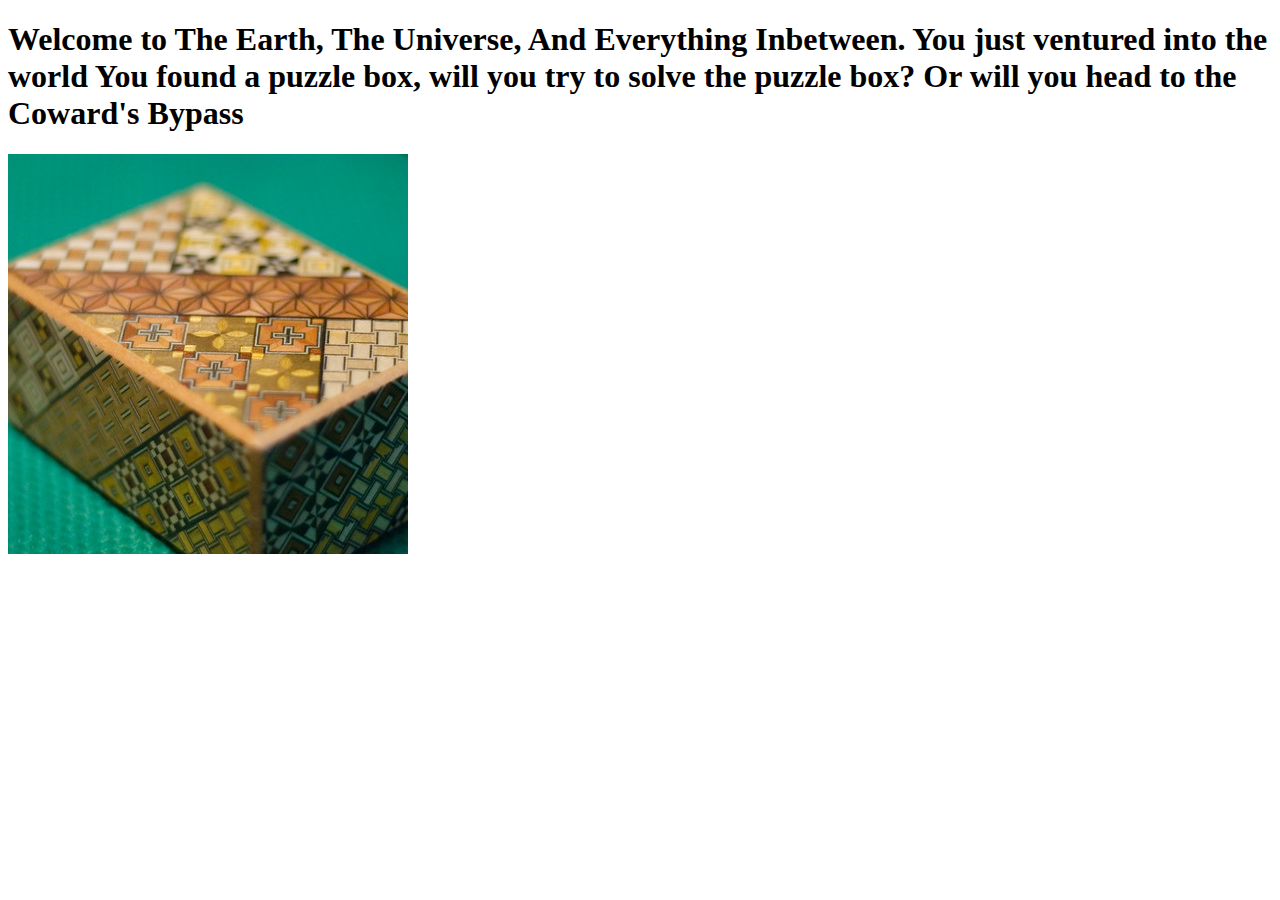
==== projectfolder/page2.html @ cddc3696 "Add files via upload" ====
<!DOCTYPE html>
<html>
    <title>
        Welcome to The Earth, The Universe, And Everything Inbetween.
    
    </title>
    <head>
        <h1>
        Welcome to The Earth, The Universe, And Everything Inbetween. 
You just ventured into the world
You found a puzzle box,
will you try to solve the puzzle box?
Or will you head to the Coward's Bypass
        </h1>
</head>

   <a href="index.html"><img src="images/box 1.jpg" alt="a mysterious puzzle box"></a>
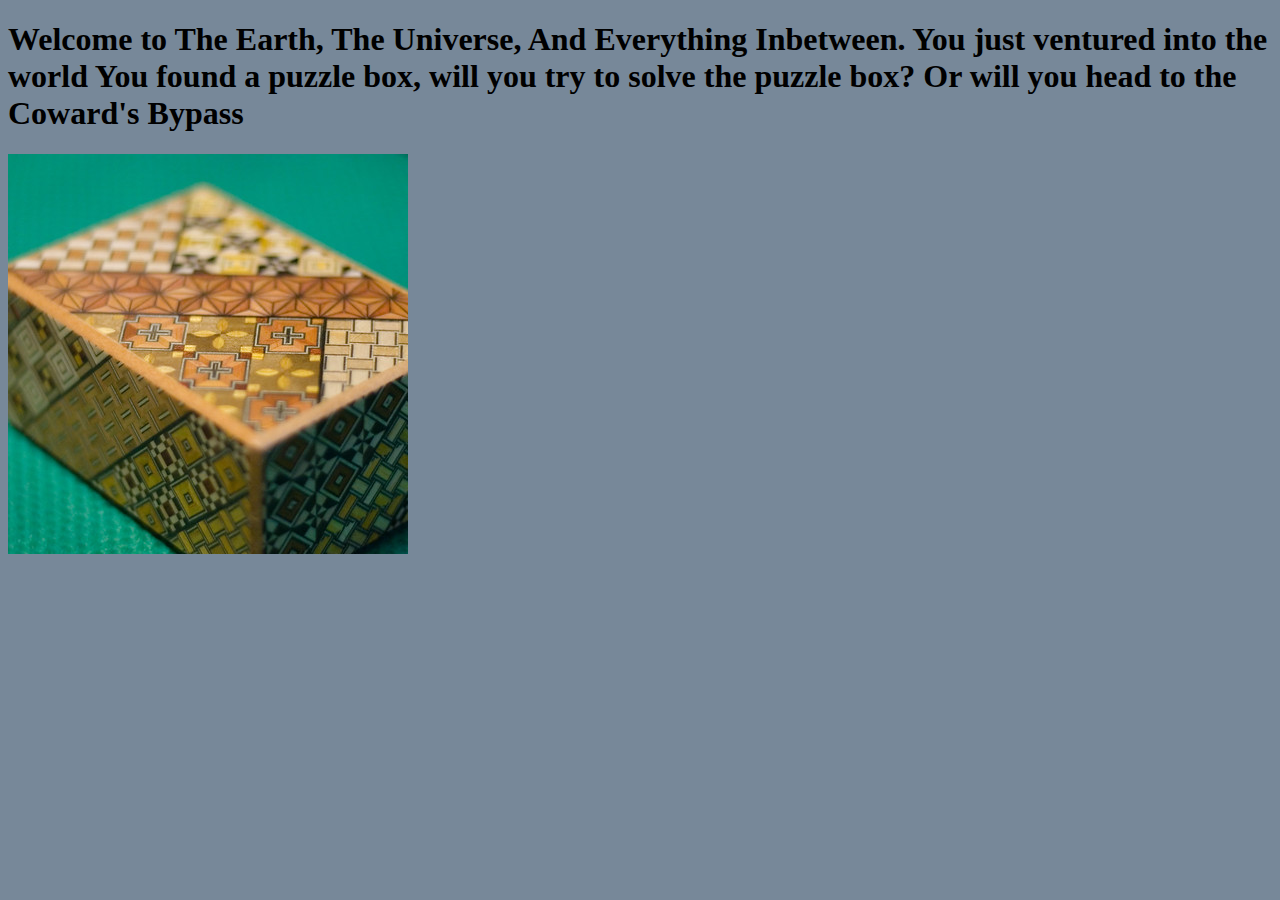
==== commit 9abea496: "Add files via upload" ====
--- a/projectfolder/page2.html
+++ b/projectfolder/page2.html
@@ -1,5 +1,6 @@
 <!DOCTYPE html>
 <html>
+    <link rel="stylesheet" type="text/css" href="styles.css">
     <title>
         Welcome to The Earth, The Universe, And Everything Inbetween.
     
--- a/projectfolder/styles.css
+++ b/projectfolder/styles.css
@@ -0,0 +1,11 @@
+body{background-color: lightslategrey;
+p{
+    font-family: Cambria, Cochin, Georgia, Times, 'Times New Roman', serif;
+}
+citation{
+    font-family: monospace;
+    font-size:  1em
+}
+#intro{
+    font-style: oblique;
+}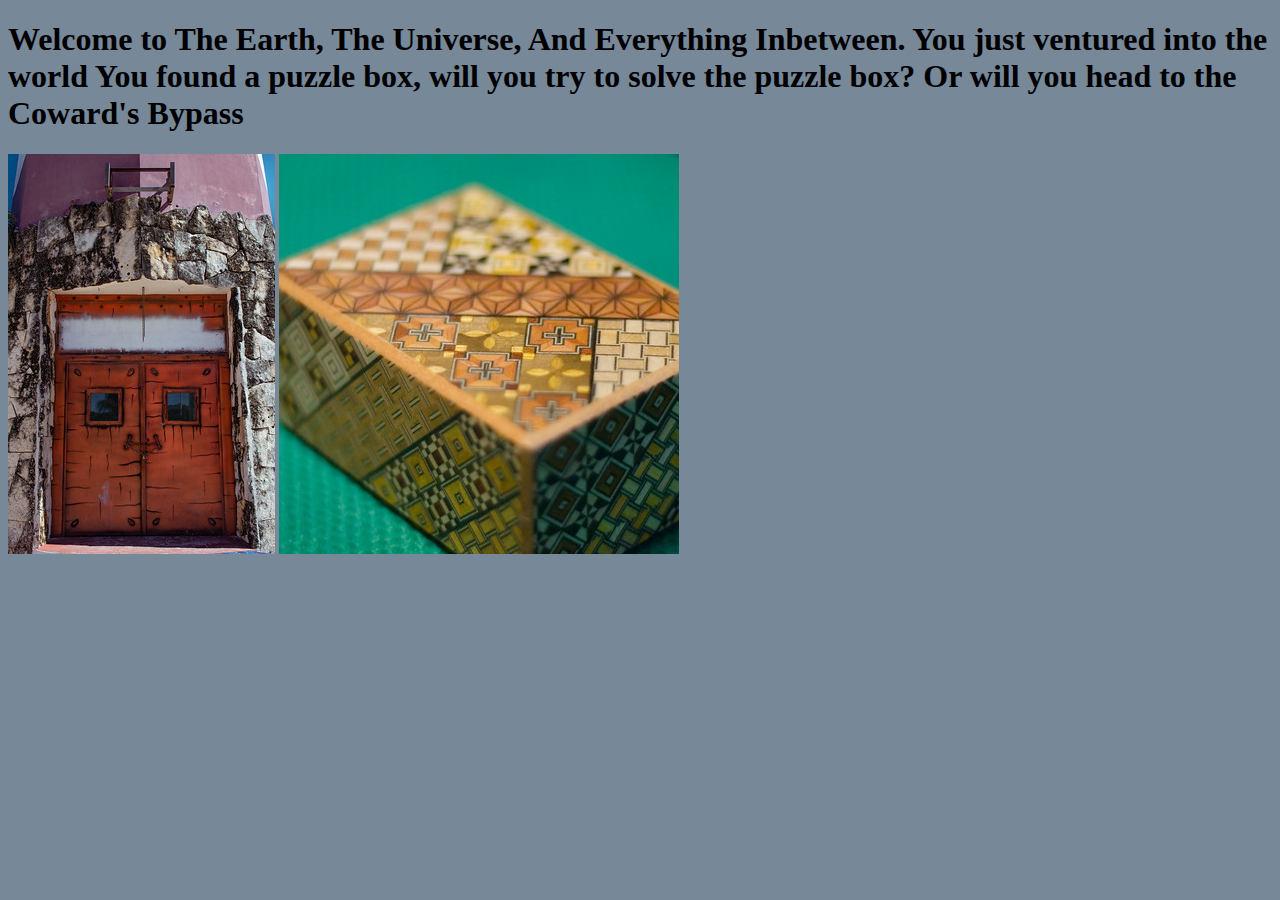
==== commit dddc9f5f: "Add files via upload" ====
--- a/projectfolder/page2.html
+++ b/projectfolder/page2.html
@@ -14,7 +14,7 @@
 Or will you head to the Coward's Bypass
         </h1>
 </head>
-
+<a href="Page 1.html"><img src="images/42989954411_7c273dbb3f_w.jpg" alt="a creepy door"></html></a>
    <a href="index.html"><img src="images/box 1.jpg" alt="a mysterious puzzle box"></a>
    
 
